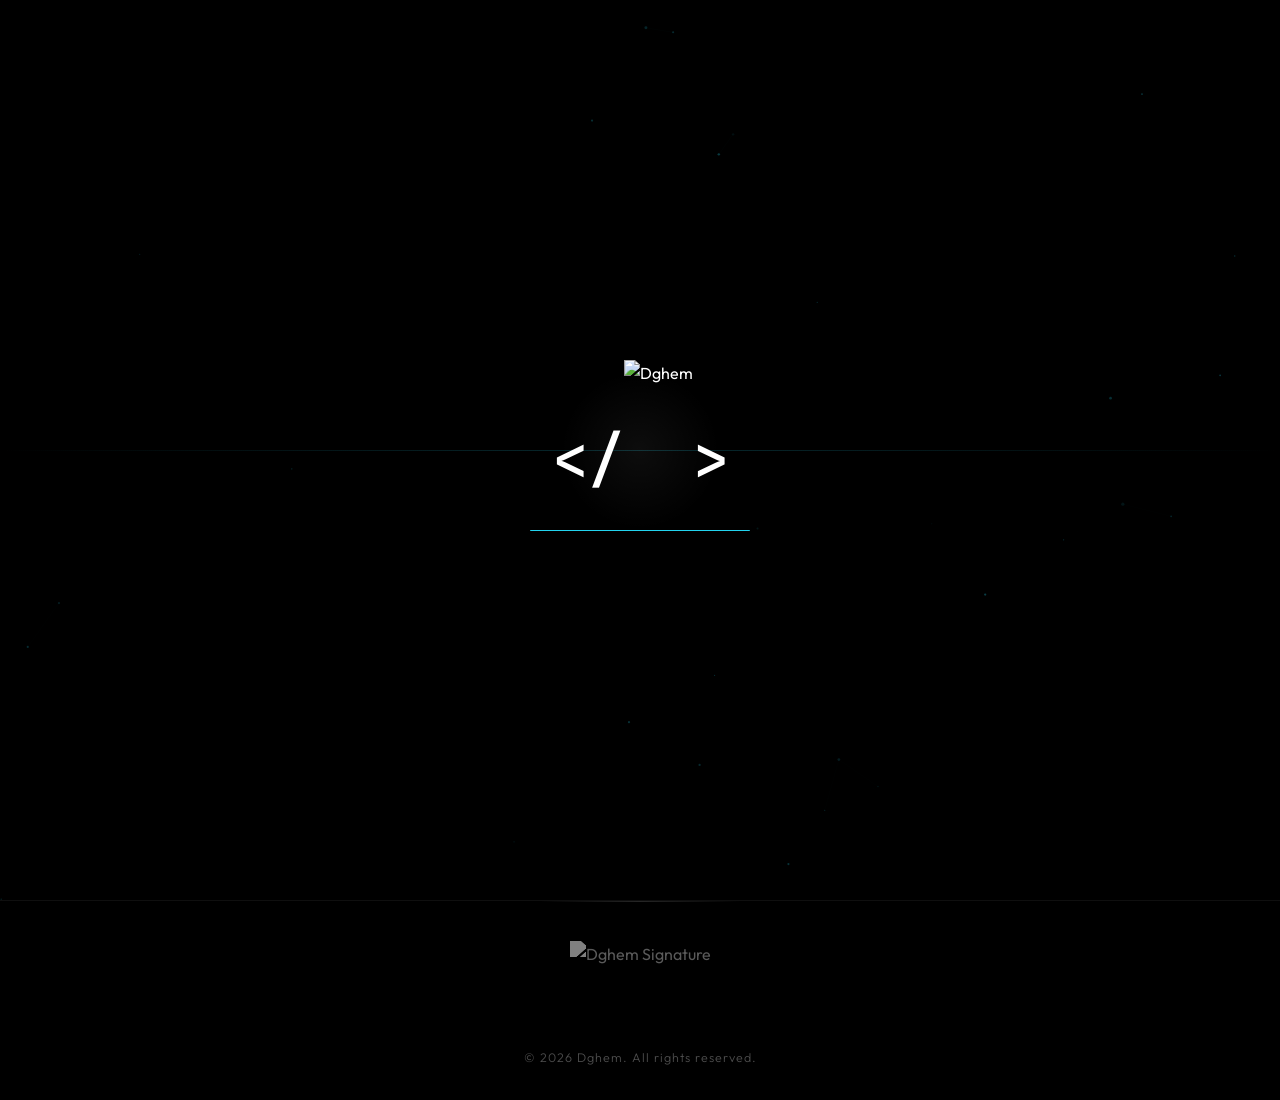
==== contact.html @ aecd2da0 "Update contact.html" ====
<!DOCTYPE html>
<html lang="en">
<head>
    <meta charset="UTF-8">
    <meta name="viewport" content="width=device-width, initial-scale=1.0">
    <title>Dghem | Contact</title>
    <meta name="description" content="Get in touch with Dghem — reach out on Discord for project inquiries.">

    <!-- Open Graph / Link Preview -->
    <meta property="og:type" content="website">
    <meta property="og:title" content="Dghem | Contact">
    <meta property="og:description" content="Get in touch with Dghem — reach out on Discord for project inquiries.">
    <meta property="og:image" content="https://i.ibb.co/XfPqSFY8/1.png">
    <meta property="og:url" content="https://dghem.site/contact">

    <!-- Twitter Card -->
    <meta name="twitter:card" content="summary">
    <meta name="twitter:title" content="Dghem | Contact">
    <meta name="twitter:description" content="Get in touch with Dghem — reach out on Discord for project inquiries.">
    <meta name="twitter:image" content="https://i.ibb.co/XfPqSFY8/1.png">

    <!-- Discord Blue Side Bar -->
    <meta name="theme-color" content="#3b82f6">

    <link rel="icon" href="https://i.ibb.co/pv9NJ9TB/59bac9e8-fed2-40f2-8262-33878be50a67.png" type="image/x-icon">
    <link rel="stylesheet" href="styles.css">
    <link rel="stylesheet" href="https://cdnjs.cloudflare.com/ajax/libs/font-awesome/6.5.1/css/all.min.css">
</head>
<body>

    <!-- Custom Cursor -->
    <div class="cursor-dot" id="cursorDot"></div>
    <div class="cursor-ring" id="cursorRing"></div>
    <canvas class="cursor-glow-canvas" id="cursorGlowCanvas"></canvas>

    <!-- Page Transition Overlay -->
    <div class="page-transition" id="pageTransition">
        <div class="page-transition-inner"></div>
    </div>

    <div class="loader" id="loader">
        <!-- Animated particle canvas -->
        <canvas class="loader-particles" id="loaderParticles"></canvas>

        <!-- Center content -->
        <div class="loader-center">
            <div class="loader-text-logo">
                <span class="bracket bracket-left">&lt;</span>
                <span class="bracket bracket-slash">/</span>
                <img src="https://i.ibb.co/XfPqSFY8/1.png" alt="Dghem" class="signature-gif-like">
                <span class="bracket bracket-right">&gt;</span>
            </div>
            <div class="loader-glow"></div>
            
            <!-- Cinematic Progress Bar -->
            <div class="loader-progress-container">
                <div class="loader-progress-bar" id="loaderProgressBar"></div>
            </div>
        </div>

        <!-- Scan line -->
        <div class="loader-scan"></div>
    </div>

    <div class="vignette"></div>

    <!-- ═══════════════════════════════════════
         HEADER
         ═══════════════════════════════════════ -->
    <header class="header" id="header">
        <a href="index.html" class="header-logo">
            <img src="https://i.ibb.co/XfPqSFY8/1.png" alt="Dghem">
        </a>

        <nav class="nav" id="nav">
            <a href="index.html" class="nav-link">Portfolio</a>
            <a href="index.html#projects" class="nav-link">Projects</a>
            <a href="contact.html" class="nav-link active">Contact</a>
        </nav>

        <div class="menu-toggle" id="menuToggle">
            <span></span>
            <span></span>
            <span></span>
        </div>
    </header>

    <!-- ═══════════════════════════════════════
         CONTACT
         ═══════════════════════════════════════ -->
    <section class="contact-section">
        <div class="contact-container">
            <div class="contact-card">
                <i class="fab fa-discord contact-icon"></i>
                <h1 class="contact-title">Contact Me on Discord</h1>
                <p class="contact-text">
                    You can reach me directly on Discord for any inquiries, project discussions, or collaborations.
                </p>
                <div class="username">viromic</div>
                <div>
                    <button onclick="copyUsername()" class="copy-btn" id="copyBtn">
                        <i class="fas fa-copy"></i> Copy Username
                    </button>
                </div>
                <div>
                    <a href="index.html" class="back-btn">
                        <i class="fas fa-arrow-left"></i> Back to Portfolio
                    </a>
                </div>
            </div>
        </div>
    </section>

    <!-- ═══════════════════════════════════════
         FOOTER
         ═══════════════════════════════════════ -->
    <footer class="footer" style="padding: 40px 48px 32px;">
        <div class="footer-bottom" style="border-top: none; padding-top: 0;">
            <img src="https://i.ibb.co/XfPqSFY8/1.png" alt="Dghem Signature" class="footer-signature">
            <p class="copyright">© 2026 Dghem. All rights reserved.</p>
        </div>
    </footer>

    <script src="script.js"></script>
</body>
</html>
---- styles.css ----
/* ============================================
   Dghem Portfolio — Tech-Noir Premium Design
   Pure Black + Minimal Cyan Accent
   ============================================ */

@import url('https://fonts.googleapis.com/css2?family=Outfit:wght@200;300;400;500;600;700;800;900&family=JetBrains+Mono:wght@400;500&family=Caveat:wght@400;500;600&display=swap');

/* === Design Tokens === */
:root {
    --black: #000000;
    --black-soft: #060608;
    --black-card: #0a0a0c;
    --black-elevated: #111114;
    --black-border: rgba(255, 255, 255, 0.06);

    --white: #ffffff;
    --white-90: rgba(255, 255, 255, 0.9);
    --white-70: rgba(255, 255, 255, 0.7);
    --white-50: rgba(255, 255, 255, 0.5);
    --white-30: rgba(255, 255, 255, 0.3);
    --white-15: rgba(255, 255, 255, 0.15);
    --white-08: rgba(255, 255, 255, 0.08);
    --white-04: rgba(255, 255, 255, 0.04);

    /* Minimal accent — used VERY sparingly */
    --accent: #22d3ee;
    --accent-dim: rgba(34, 211, 238, 0.15);
    --accent-glow: rgba(34, 211, 238, 0.3);

    /* MafiaMC Red */
    --red: #ef4444;
    --red-light: #f87171;
    --red-glow: rgba(239, 68, 68, 0.25);

    --font-main: 'Outfit', -apple-system, BlinkMacSystemFont, sans-serif;
    --font-mono: 'JetBrains Mono', monospace;
    --font-signature: 'Caveat', cursive;

    --ease-out: cubic-bezier(0.16, 1, 0.3, 1);
    --ease-spring: cubic-bezier(0.34, 1.56, 0.64, 1);
}

/* === THEME HACKED OVERRIDES === */
body.theme-hacked {
    --accent: #00ff41;
    --accent-dim: rgba(0, 255, 65, 0.15);
    --accent-glow: rgba(0, 255, 65, 0.3);
    /* Distort visuals slightly when globally hacked */
    background: #020502;
}

/* Ambient Glitch: Vertical Screen Slice */
.ambient-glitch-slice {
    animation: ambientSlice 0.5s steps(4, end) forwards;
}
@keyframes ambientSlice {
    0%, 100% { transform: translateX(0); clip-path: inset(0 0 0 0); filter: drop-shadow(0); }
    25% { transform: translateX(-30px); clip-path: inset(50% 0 0 0); filter: drop-shadow(20px 0 0 var(--accent)); }
    50% { transform: translateX(30px); clip-path: inset(0 0 50% 0); filter: drop-shadow(-20px 0 0 red); }
    75% { transform: translateX(-15px); clip-path: inset(20% 0 20% 0); }
}

/* Ambient Glitch: Sudden Screen Quake */
.ambient-glitch-quake {
    animation: ambientQuake 0.4s cubic-bezier(.36,.07,.19,.97) forwards;
}
@keyframes ambientQuake {
    0%, 100% { transform: translate(0, 0) rotate(0); }
    20%, 60% { transform: translate(-25px, 15px) rotate(-3deg); filter: contrast(1.5); }
    40%, 80% { transform: translate(25px, -15px) rotate(3deg); filter: contrast(1.2); }
}

/* Ambient Glitch: Freeze & Desaturate */
.ambient-glitch-freeze {
    animation: ambientFreeze 1.5s ease-in-out forwards;
}
@keyframes ambientFreeze {
    0%, 100% { filter: grayscale(0) contrast(1); pointer-events: auto; }
    10% { filter: grayscale(0.8) contrast(2) hue-rotate(90deg); pointer-events: none; }
    90% { filter: grayscale(0.8) contrast(2) hue-rotate(90deg); pointer-events: none; }
}

/* Hacked Text Signature Replacement */
.hero-signature.hacked-text {
    font-size: 3.5rem;
    font-family: var(--font-mono);
    font-weight: 800;
    color: var(--accent);
    text-transform: uppercase;
    text-shadow: 0 0 15px var(--accent-glow);
    letter-spacing: 5px;
    margin-bottom: 28px;
    height: 80px;
    display: flex;
    align-items: center;
    cursor: crosshair;
    filter: none;
    /* Chaotic text animation */
    animation: textJitter 0.1s infinite alternate;
}
@keyframes textJitter {
    0% { transform: skewX(-5deg); text-shadow: 2px 0 0 red, -2px 0 0 blue; }
    100% { transform: skewX(5deg); text-shadow: -2px 0 0 red, 2px 0 0 blue; }
}

/* === Reset === */
*,
*::before,
*::after {
    margin: 0;
    padding: 0;
    box-sizing: border-box;
}

html {
    -webkit-font-smoothing: antialiased;
    -moz-osx-font-smoothing: grayscale;
}

body {
    font-family: var(--font-main);
    background: var(--black);
    color: var(--white-70);
    line-height: 1.7;
    overflow-x: hidden;
    -webkit-user-select: none;
    -moz-user-select: none;
    user-select: none;
    cursor: none;
}

/* Restore native cursor on touch devices */
@media (hover: none), (pointer: coarse) {
    body {
        cursor: auto;
    }
}

img {
    -webkit-user-drag: none;
    user-select: none;
}

a {
    color: inherit;
    text-decoration: none;
}

/* === Scrollbar — Thin premium dark === */
::-webkit-scrollbar {
    width: 4px;
}

::-webkit-scrollbar-track {
    background: var(--black);
}

::-webkit-scrollbar-thumb {
    background: var(--white-15);
    border-radius: 2px;
}

::-webkit-scrollbar-thumb:hover {
    background: var(--white-30);
}

/* === Scroll Progress Bar === */
.scroll-progress-bar {
    position: fixed;
    top: 0;
    left: 0;
    width: 100%;
    height: 2px;
    background: linear-gradient(90deg, var(--accent), rgba(34, 211, 238, 0.6), var(--accent));
    transform-origin: left;
    transform: scaleX(0);
    z-index: 10000;
    transition: none;
    pointer-events: none;
}

/* ============================================
   LOADING SCREEN — Cinematic
   ============================================ */
.loader {
    position: fixed;
    inset: 0;
    z-index: 99999;
    background: var(--black);
    display: flex;
    align-items: center;
    justify-content: center;
    flex-direction: column;
    overflow: hidden;
    transition: opacity 1s cubic-bezier(0.4, 0, 0, 1),
        visibility 1s cubic-bezier(0.4, 0, 0, 1);
}

.loader.hidden {
    opacity: 0;
    visibility: hidden;
    pointer-events: none;
}

.loader.hidden .loader-center {
    transform: scale(1.5);
    opacity: 0;
    filter: blur(20px);
}

.loader.hidden .loader-progress-container {
    transform: translateX(-50%) translateY(20px);
    opacity: 0;
}

.loader.hidden .loader-scan {
    opacity: 0;
}

/* Particle canvas */
.loader-particles {
    position: absolute;
    inset: 0;
    width: 100%;
    height: 100%;
    z-index: 0;
}



/* Center logo + glow */
.loader-center {
    position: relative;
    z-index: 2;
    display: flex;
    flex-direction: column;
    align-items: center;
    justify-content: center;
    transition: transform 1s cubic-bezier(0.4, 0, 0, 1),
        opacity 0.6s ease,
        filter 0.8s ease;
}

.loader-text-logo {
    display: flex;
    align-items: center;
    justify-content: center;
    position: relative;
    z-index: 2;
    color: var(--white);
    white-space: nowrap;
}

.signature-gif-like {
    height: 180px; /* Larger image */
    filter: brightness(0) invert(1);
    animation: logoRevealMaster 1.2s var(--ease-out) 0.3s forwards;
    opacity: 0;
    display: block;
    margin: 0;
    z-index: 2;
    transform: translateY(-8px);
}

@keyframes logoRevealMaster {
    0% { opacity: 0; transform: scale(0.85) translateY(-10px); filter: blur(12px); }
    100% { opacity: 1; transform: scale(1) translateY(-10px); filter: blur(0); }
}

.loader-text-logo .bracket {
    font-size: 3.8rem;
    font-weight: 500;
    font-family: var(--font-mono);
    color: var(--white);
    display: flex;
    align-items: center;
    white-space: nowrap;
    overflow: hidden;
    max-width: 0;
    opacity: 0;
}

.loader-text-logo .bracket-left {
    justify-content: flex-end;
    animation: smoothBracketChar 0.8s var(--ease-spring) 0.8s forwards;
}

.loader-text-logo .bracket-slash {
    justify-content: flex-end;
    animation: smoothBracketChar 0.8s var(--ease-spring) 1.8s forwards;
}

.loader-text-logo .bracket-right {
    justify-content: flex-start;
    animation: smoothBracketChar 0.8s var(--ease-spring) 1.3s forwards;
}

@keyframes smoothBracketChar {
    0% { max-width: 0; opacity: 0; transform: scale(0.9); }
    100% { max-width: 1em; opacity: 1; transform: scale(1); }
}

.loader-glow {
    position: absolute;
    width: 160px;
    height: 160px;
    border-radius: 50%;
    background: radial-gradient(circle, rgba(255, 255, 255, 0.05) 0%, transparent 70%);
    animation: glowPulse 2.5s ease-in-out infinite;
    z-index: 1;
}

@keyframes glowPulse {
    0%, 100% {
        transform: scale(1);
        opacity: 0.6;
    }
    50% {
        transform: scale(1.3);
        opacity: 1;
    }
}

/* Cinematic Progress Bar */
.loader-progress-container {
    position: relative;
    margin-top: -20px; /* Tightly tucked under the signature */
    width: 220px;      /* Slightly wider than the signature bounds */
    height: 1px;       /* Extremely sleek */
    background: var(--white-10);
    border-radius: 2px;
    overflow: hidden;
    z-index: 2;
    opacity: 0;
    animation: loaderBottomIn 0.6s var(--ease-out) 1.2s forwards; /* Fades in after logo */
}

.loader-progress-bar {
    width: 0%;
    height: 100%;
    background: var(--accent);
    box-shadow: 0 0 10px var(--accent), 0 0 5px var(--accent);
    border-radius: 2px;
    transition: width 0.5s cubic-bezier(0.4, 0, 0.2, 1); 
}

@keyframes loaderBottomIn {
    from {
        opacity: 0;
        transform: translateY(15px);
    }
    to {
        opacity: 1;
        transform: translateY(0);
    }
}

/* Horizontal scan line */
.loader-scan {
    position: absolute;
    left: 0;
    width: 100%;
    height: 1px;
    background: linear-gradient(90deg,
        transparent 0%,
        rgba(34, 211, 238, 0.08) 20%,
        rgba(34, 211, 238, 0.2) 50%,
        rgba(34, 211, 238, 0.08) 80%,
        transparent 100%);
    animation: scanMove 2.5s ease-in-out infinite;
    z-index: 1;
    transition: opacity 0.5s ease;
}

@keyframes scanMove {
    0% { top: 20%; opacity: 0; }
    10% { opacity: 1; }
    90% { opacity: 1; }
    100% { top: 80%; opacity: 0; }
}

/* === Video Background === */
.hero-video-bg {
    position: absolute;
    inset: -40px;
    z-index: 0;
    overflow: hidden;
    filter: blur(1px) saturate(0.75) brightness(0.4);
    transform: scale(1.15);
    will-change: transform;
}

.hero-video-bg iframe {
    position: absolute;
    top: 50%;
    left: 50%;
    width: 130%;
    height: 130%;
    min-width: 130vw;
    min-height: 130vh;
    transform: translate(-50%, -50%);
    object-fit: cover;
    border: none;
}

.hero-video-overlay {
    position: absolute;
    inset: 0;
    z-index: 1;
    background:
        linear-gradient(180deg, rgba(0, 0, 0, 0.75) 0%, rgba(0, 0, 0, 0.35) 35%, rgba(0, 0, 0, 0.5) 65%, rgba(0, 0, 0, 0.85) 100%),
        radial-gradient(ellipse at 60% 40%, transparent 25%, rgba(0, 0, 0, 0.5) 100%);
}

/* === 3D Canvas Background === */
#hero-canvas {
    position: absolute;
    top: 0;
    left: 0;
    width: 100%;
    height: 100%;
    z-index: 2;
    pointer-events: none;
}

/* === Vignette Glow — very subtle blue edge glow === */
.vignette {
    position: fixed;
    inset: 0;
    pointer-events: none;
    z-index: 1;
    background:
        radial-gradient(ellipse at 0% 50%, rgba(34, 211, 238, 0.03) 0%, transparent 50%),
        radial-gradient(ellipse at 100% 50%, rgba(34, 211, 238, 0.02) 0%, transparent 50%),
        radial-gradient(ellipse at 50% 0%, rgba(34, 211, 238, 0.02) 0%, transparent 40%);
}

/* ============================================
   HEADER
   ============================================ */
.header {
    position: fixed;
    top: 0;
    left: 0;
    width: 100%;
    z-index: 1000;
    padding: 0 48px;
    height: 80px;
    display: flex;
    align-items: center;
    justify-content: space-between;
    background: rgba(0, 0, 0, 0.6);
    backdrop-filter: blur(24px);
    -webkit-backdrop-filter: blur(24px);
    border-bottom: 1px solid var(--black-border);
    transition: background 0.4s ease;
}

.header.scrolled {
    background: rgba(0, 0, 0, 0.92);
}

.header-logo {
    display: flex;
    align-items: center;
    gap: 14px;
}

.header-logo img {
    height: 72px;
    filter: brightness(0) invert(1);
    transition: all 0.3s ease;
}

.header-logo:hover img {
    opacity: 0.8;
    transform: scale(1.05);
}

.logo-text {
    font-size: 1.5rem;
    font-weight: 800;
    color: var(--white);
    letter-spacing: -1px;
}

.nav {
    display: flex;
    align-items: center;
    gap: 40px;
}

.nav-link {
    font-size: 0.85rem;
    font-weight: 500;
    color: var(--white-50);
    letter-spacing: 2px;
    text-transform: uppercase;
    transition: color 0.3s ease;
    position: relative;
}

.nav-link::after {
    content: '';
    position: absolute;
    bottom: -4px;
    left: 0;
    width: 0;
    height: 1px;
    background: var(--white);
    transition: width 0.3s var(--ease-out);
}

.nav-link:hover {
    color: var(--white);
}

.nav-link:hover::after {
    width: 100%;
}

.nav-link.active {
    color: var(--white-90);
}

/* Mobile toggle */
.menu-toggle {
    display: none;
    flex-direction: column;
    gap: 6px;
    cursor: pointer;
    padding: 8px;
    z-index: 1001;
}

.menu-toggle span {
    width: 28px;
    height: 1.5px;
    background: var(--white);
    transition: all 0.3s ease;
}

.menu-toggle.active span:nth-child(1) {
    transform: rotate(45deg) translate(5px, 5px);
}

.menu-toggle.active span:nth-child(2) {
    opacity: 0;
}

.menu-toggle.active span:nth-child(3) {
    transform: rotate(-45deg) translate(5px, -5px);
}

/* ============================================
   HERO
   ============================================ */
.hero {
    min-height: 100vh;
    display: flex;
    align-items: flex-end;
    position: relative;
    overflow: hidden;
    padding: 0 48px 100px;
    background: var(--black);
    isolation: isolate;
}

.hero-content {
    position: relative;
    z-index: 5;
    max-width: 800px;
    will-change: transform, opacity;
}

/* Hero signature — large, prominent */
.hero-signature {
    height: 80px;
    filter: brightness(0) invert(1);
    opacity: 0.6;
    margin-bottom: 28px;
    display: block;
    transition: opacity 0.3s ease, filter 0.3s ease, transform 0.3s ease;
    cursor: pointer;
}

.hero-signature:hover {
    opacity: 1;
    transform: scale(1.03);
    filter: brightness(0) invert(1) drop-shadow(0 0 12px rgba(255, 255, 255, 0.4));
}

/* Progressive Hack Hover States */
.hero-signature.hack-level-1:hover {
    transform: scale(1.05) rotate(1deg);
    filter: brightness(0) invert(1) drop-shadow(0 0 15px rgba(34, 211, 238, 0.8)) hue-rotate(15deg);
}
.hero-signature.hack-level-2:hover {
    transform: scale(1.08) rotate(-2deg);
    filter: drop-shadow(0 0 15px red) contrast(1.5);
    animation: hackStage1 0.1s infinite !important;
}
.hero-signature.hack-level-3:hover {
    transform: scale(1.1) skew(5deg);
    filter: invert(1) drop-shadow(5px 0 0 red) drop-shadow(-5px 0 0 #0055ff) hue-rotate(180deg);
    animation: hackStage2 0.2s steps(2) infinite !important;
}
.hero-signature.hack-level-4:hover {
    transform: scale(1.15) skew(-10deg) translate(5px, 5px);
    filter: sepia(1) hue-rotate(-50deg) blur(1px) contrast(3) drop-shadow(0 0 20px #00ff41);
    animation: hackStage3 0.1s steps(2) infinite !important;
}
.hero-signature.hack-level-5 {
    filter: drop-shadow(0 0 15px #00ff41);
}
.hero-signature.hack-level-5:hover {
    transform: scale(1.2) skew(-12deg) translate(8px, 5px);
    filter: sepia(1) hue-rotate(-50deg) blur(2px) contrast(3) drop-shadow(0 0 30px #00ff41);
    animation: hackStage3 0.1s steps(2) infinite !important;
}

/* White Flash Event */
body.theme-flash-white {
    background-color: #fff !important;
    filter: invert(1) hue-rotate(180deg);
}
body.theme-flash-white * {
    color: #222 !important;
}
@keyframes lightQuake {
    0%, 100% { transform: translate(0, 0) rotate(0); }
    25% { transform: translate(-2px, -1px) rotate(-0.5deg); }
    50% { transform: translate(2px, 1px) rotate(0.5deg); }
    75% { transform: translate(-1px, 2px) rotate(-0.2deg); }
}

body.ambient-glitch-quake {
    animation: hackStage6 0.2s 3 cubic-bezier(.36,.07,.19,.97) both !important;
    filter: invert(0.2) hue-rotate(-45deg);
}



@keyframes niceClickPulse {
    0% { transform: scale(1.03); filter: brightness(0) invert(1) drop-shadow(0 0 12px rgba(255,255,255,0.4)); }
    50% { transform: scale(1.12); filter: brightness(0) invert(1) drop-shadow(0 0 25px rgba(34, 211, 238, 0.8)); }
    100% { transform: scale(1); filter: brightness(0) invert(1); }
}

/* ============================================
   PROGRESSIVE HACKER EVENTS (Stages 1-8)
   ============================================ */

/* STAGE 1: Tiny Signature Jitter */
.glitch-stage-1 { animation: hackStage1 0.2s steps(2, end) both; }
@keyframes hackStage1 {
    0%, 100% { transform: translate(0, 0); }
    50% { transform: translate(-2px, 1px); }
}

/* STAGE 2: Signature Blue Flash & Shake */
.glitch-stage-2 { animation: hackStage2 0.3s steps(3, end) both; }
@keyframes hackStage2 {
    0%, 100% { transform: scale(1); filter: drop-shadow(0); }
    30% { transform: scale(1.1) translate(-2px, 3px); filter: drop-shadow(4px 0 0 var(--accent)); }
    60% { transform: scale(1.05) translate(3px, -2px); filter: drop-shadow(-4px 0 0 #0055ff); }
}

/* STAGE 3: Signature Diagonal Slash */
.glitch-stage-3 { animation: hackStage3 0.3s ease-out both; }
@keyframes hackStage3 {
    0%, 100% { clip-path: inset(0 0 0 0); filter: brightness(1); }
    50% { clip-path: polygon(0 0, 100% 0, 100% 40%, 0 60%); filter: drop-shadow(0 5px 15px var(--accent)) brightness(1.5); transform: skew(-10deg) translate(-5px); }
}



/* STAGE 6: Heavy Body Earthquake */
body.glitch-stage-6 { animation: hackStage6 0.6s cubic-bezier(.36,.07,.19,.97) both; overflow: hidden; }
@keyframes hackStage6 {
    0%, 100% { transform: translate(0, 0) rotate(0); }
    10%, 50%, 90% { transform: translate(-15px, 10px) rotate(-1deg); filter: contrast(1.2); }
    30%, 70% { transform: translate(15px, -10px) rotate(1deg); filter: contrast(1.5); }
}



/* STAGE 8: Critical Corruption */
body.glitch-stage-8 { animation: hackStage8 0.5s ease-in-out both; overflow: hidden; }
@keyframes hackStage8 {
    0%, 100% { filter: blur(0) contrast(1); }
    50% { filter: blur(5px) contrast(3) drop-shadow(0 20px 20px var(--accent)) hue-rotate(-90deg); transform: scale(1.02); }
}

.hero-title {
    font-size: clamp(3rem, 7vw, 5.5rem);
    font-weight: 200;
    line-height: 1.08;
    letter-spacing: -3px;
    color: var(--white-50);
    margin-bottom: 32px;
}

.hero-title strong {
    font-weight: 800;
    color: var(--white);
}

.hero-subtitle {
    font-size: 1.05rem;
    font-weight: 300;
    color: var(--white-30);
    max-width: 520px;
    line-height: 1.8;
    margin-bottom: 48px;
}

.hero-actions {
    display: flex;
    align-items: center;
    gap: 32px;
}

/* Primary CTA — Cyan pill */
.btn-primary {
    display: inline-flex;
    align-items: center;
    gap: 12px;
    padding: 16px 32px;
    background: var(--accent);
    color: var(--black);
    border: none;
    border-radius: 50px;
    font-family: var(--font-main);
    font-size: 0.85rem;
    font-weight: 700;
    letter-spacing: 1.5px;
    text-transform: uppercase;
    cursor: pointer;
    transition: all 0.3s var(--ease-out);
    position: relative;
    overflow: hidden;
}

.btn-primary .arrow {
    display: inline-flex;
    align-items: center;
    justify-content: center;
    width: 32px;
    height: 32px;
    background: rgba(0, 0, 0, 0.2);
    border-radius: 50%;
    transition: transform 0.3s var(--ease-out);
}

.btn-primary:hover {
    transform: scale(1.03);
    box-shadow: 0 0 40px var(--accent-glow);
}

.btn-primary:hover .arrow {
    transform: translateX(3px);
}

/* Ghost link */
.btn-ghost {
    display: inline-flex;
    align-items: center;
    gap: 10px;
    font-size: 0.85rem;
    font-weight: 500;
    color: var(--white-50);
    letter-spacing: 1.5px;
    text-transform: uppercase;
    transition: color 0.3s ease;
    cursor: pointer;
}

.btn-ghost .arrow-circle {
    display: inline-flex;
    align-items: center;
    justify-content: center;
    width: 36px;
    height: 36px;
    border: 1px solid var(--white-15);
    border-radius: 50%;
    transition: all 0.3s var(--ease-out);
}

.btn-ghost:hover {
    color: var(--white);
}

.btn-ghost:hover .arrow-circle {
    border-color: var(--white-30);
    transform: translateX(4px);
}

/* Scroll indicator */
.scroll-hint {
    position: absolute;
    bottom: 32px;
    right: 48px;
    display: flex;
    align-items: center;
    gap: 12px;
    z-index: 2;
    will-change: transform, opacity;
}

.scroll-hint span {
    font-size: 0.7rem;
    font-weight: 500;
    color: var(--white-30);
    letter-spacing: 3px;
    text-transform: uppercase;
}

.scroll-line-v {
    width: 1px;
    height: 48px;
    background: linear-gradient(to bottom, var(--white-30), transparent);
    animation: scrollPulse 2s ease-in-out infinite;
}

@keyframes scrollPulse {

    0%,
    100% {
        opacity: 0.3;
    }

    50% {
        opacity: 1;
    }
}

/* ============================================
   PROJECTS
   ============================================ */
.projects {
    padding: 140px 48px;
    position: relative;
    background: var(--black);
}

.section-header {
    margin-bottom: 80px;
}

.section-label {
    font-size: 0.75rem;
    font-weight: 600;
    color: var(--white-30);
    letter-spacing: 4px;
    text-transform: uppercase;
    margin-bottom: 20px;
    opacity: 0;
    transform: translateY(30px);
    transition: all 0.8s var(--ease-out);
}

.section-label.visible {
    opacity: 1;
    transform: translateY(0);
}

.section-title {
    font-size: clamp(2rem, 4vw, 3.2rem);
    font-weight: 200;
    color: var(--white-50);
    letter-spacing: -1.5px;
    line-height: 1.15;
    opacity: 0;
    transform: translateY(30px);
    transition: all 0.8s var(--ease-out) 0.1s;
}

.section-title strong {
    font-weight: 800;
    color: var(--white);
}

.section-title.visible {
    opacity: 1;
    transform: translateY(0);
}

.section-subtitle {
    font-size: 0.95rem;
    font-weight: 300;
    color: var(--white-30);
    margin-top: 16px;
    letter-spacing: 0.3px;
    opacity: 0;
    transform: translateY(24px);
    transition: all 0.8s var(--ease-out) 0.2s;
}

.section-subtitle.visible {
    opacity: 1;
    transform: translateY(0);
}

.projects-grid {
    display: grid;
    grid-template-columns: repeat(2, 1fr);
    gap: 32px;
    max-width: 1400px;
    width: 100%;
}

.project-card {
    display: block;
    background: var(--black-card);
    border: 1px solid var(--black-border);
    border-radius: 16px;
    overflow: hidden;
    width: 100%;
    transition: all 0.5s var(--ease-out);
    opacity: 0;
    transform: translateY(50px);
}

.project-card.visible {
    opacity: 1;
    transform: translateY(0);
}

.project-card:hover {
    border-color: rgba(255, 255, 255, 0.1);
    transform: translateY(-6px);
    box-shadow: 0 32px 80px rgba(0, 0, 0, 0.5);
}

/* MafiaMC card red glow */
.project-card.mafia-card:hover {
    border-color: rgba(239, 68, 68, 0.2);
    box-shadow: 0 32px 80px rgba(0, 0, 0, 0.5), 0 0 60px var(--red-glow);
}

/* Fadi Fitness blue glow */
.project-card.fadi-card:hover {
    border-color: rgba(37, 99, 235, 0.4);
    box-shadow: 0 32px 80px rgba(0, 0, 0, 0.5), 0 0 60px rgba(37, 99, 235, 0.3);
}

.project-image {
    width: 100%;
    height: 320px;
    background-size: cover;
    background-position: center top;
    position: relative;
}

.project-image::after {
    content: '';
    position: absolute;
    inset: 0;
    background: linear-gradient(to bottom, transparent 40%, var(--black-card) 100%);
}

.project-badge {
    position: absolute;
    top: 20px;
    right: 20px;
    z-index: 2;
    display: flex;
    align-items: center;
    gap: 6px;
    padding: 6px 14px;
    background: rgba(0, 0, 0, 0.6);
    backdrop-filter: blur(10px);
    border: 1px solid var(--white-08);
    border-radius: 50px;
    font-size: 0.7rem;
    font-weight: 600;
    color: var(--white-50);
    letter-spacing: 1.5px;
    text-transform: uppercase;
}

.project-badge .dot {
    width: 6px;
    height: 6px;
    border-radius: 50%;
    background: #22c55e;
    box-shadow: 0 0 8px rgba(34, 197, 94, 0.5);
}

.project-body {
    padding: 32px 36px 36px;
}

.project-meta {
    display: flex;
    align-items: center;
    gap: 16px;
    margin-bottom: 20px;
}

.project-logo {
    width: 48px;
    height: 48px;
    border-radius: 12px;
    object-fit: contain;
    filter: drop-shadow(0 2px 8px rgba(0, 0, 0, 0.4));
}

.project-info h3 {
    font-size: 1.5rem;
    font-weight: 700;
    color: var(--white);
    letter-spacing: -0.5px;
}

/* MafiaMC title in RED */
.mafia-card .project-info h3 {
    color: var(--red-light);
}

.mafia-card:hover .project-info h3 {
    text-shadow: 0 0 30px var(--red-glow);
}

/* Fadi Fitness title in BLUE */
.fadi-card .project-info h3 {
    color: #3b82f6;
}

.fadi-card:hover .project-info h3 {
    text-shadow: 0 0 30px rgba(37, 99, 235, 0.5);
}

.project-info .type {
    font-size: 0.78rem;
    color: var(--white-30);
    font-weight: 400;
    letter-spacing: 0.5px;
}

.project-desc {
    color: var(--white-30);
    font-size: 0.95rem;
    font-weight: 300;
    line-height: 1.8;
    margin-bottom: 24px;
}

.project-tags {
    display: flex;
    flex-wrap: wrap;
    gap: 8px;
    margin-bottom: 28px;
}

.tag {
    padding: 5px 14px;
    background: var(--white-04);
    border: 1px solid var(--white-08);
    border-radius: 6px;
    font-size: 0.75rem;
    font-weight: 500;
    color: var(--white-50);
    font-family: var(--font-mono);
    letter-spacing: 0.5px;
}

.mafia-card .tag {
    border-color: rgba(239, 68, 68, 0.12);
    color: var(--red-light);
    background: rgba(239, 68, 68, 0.05);
}

.fadi-card .tag {
    border-color: rgba(37, 99, 235, 0.3);
    color: #60a5fa;
    background: rgba(37, 99, 235, 0.1);
}

.project-link {
    display: inline-flex;
    align-items: center;
    gap: 8px;
    font-size: 0.85rem;
    font-weight: 600;
    color: var(--white-50);
    letter-spacing: 0.5px;
    transition: all 0.3s ease;
}

.project-link i {
    transition: transform 0.3s var(--ease-out);
    font-size: 0.75rem;
}

.project-card:hover .project-link {
    color: var(--white);
}

.project-card:hover .project-link i {
    transform: translateX(4px);
}

.mafia-card .project-link {
    color: var(--red-light);
}

.mafia-card:hover .project-link {
    color: var(--red);
}

.fadi-card .project-link {
    color: #60a5fa;
}

.fadi-card:hover .project-link {
    color: #3b82f6;
}

/* ============================================
   FOOTER / CONTACT CTA
   ============================================ */
.footer {
    padding: 120px 48px 48px;
    background: var(--black);
    border-top: 1px solid var(--black-border);
    position: relative;
}

.footer::before {
    content: '';
    position: absolute;
    top: 0;
    left: 50%;
    transform: translateX(-50%);
    width: 200px;
    height: 1px;
    background: linear-gradient(90deg, transparent, var(--white-15), transparent);
}

.footer-cta {
    text-align: center;
    max-width: 600px;
    margin: 0 auto 80px;
}

.footer-cta-title {
    font-size: clamp(1.8rem, 3.5vw, 2.8rem);
    font-weight: 200;
    color: var(--white-50);
    letter-spacing: -1px;
    margin-bottom: 20px;
    opacity: 0;
    transform: translateY(30px);
    transition: all 0.8s var(--ease-out);
}

.footer-cta-title strong {
    font-weight: 800;
    color: var(--white);
}

.footer-cta-title.visible {
    opacity: 1;
    transform: translateY(0);
}

.footer-cta-text {
    color: var(--white-30);
    font-size: 1rem;
    font-weight: 300;
    line-height: 1.8;
    margin-bottom: 40px;
    opacity: 0;
    transform: translateY(24px);
    transition: all 0.8s var(--ease-out) 0.1s;
}

.footer-cta-text.visible {
    opacity: 1;
    transform: translateY(0);
}

/* Discord button */
.discord-btn {
    display: inline-flex;
    align-items: center;
    gap: 12px;
    padding: 16px 36px;
    background: #5865F2;
    color: var(--white);
    border: none;
    border-radius: 50px;
    font-family: var(--font-main);
    font-size: 0.85rem;
    font-weight: 600;
    letter-spacing: 1px;
    text-transform: uppercase;
    cursor: pointer;
    transition: all 0.3s var(--ease-out);
    box-shadow: 0 8px 32px rgba(88, 101, 242, 0.2);
    opacity: 0;
    transform: translateY(24px);
    transition: all 0.8s var(--ease-out) 0.2s, transform 0.3s var(--ease-out), box-shadow 0.3s ease;
}

.discord-btn.visible {
    opacity: 1;
    transform: translateY(0);
}

.discord-btn:hover {
    transform: translateY(-3px) !important;
    box-shadow: 0 16px 48px rgba(88, 101, 242, 0.35);
}

.discord-btn i {
    font-size: 1.1rem;
}

/* Footer bottom */
.footer-bottom {
    display: flex;
    flex-direction: column;
    align-items: center;
    gap: 16px;
    padding-top: 40px;
    border-top: 1px solid var(--black-border);
}

.footer-signature {
    height: 90px;
    filter: brightness(0) invert(1);
    opacity: 0.5;
    transition: all 0.4s ease;
}

.footer-signature:hover {
    opacity: 0.9;
    transform: translateY(-4px) scale(1.05);
}

.copyright {
    font-size: 0.78rem;
    color: var(--white-30);
    letter-spacing: 1px;
    font-weight: 300;
}

.footer-tagline {
    font-size: 0.72rem;
    color: var(--white-15);
    letter-spacing: 2px;
    text-transform: uppercase;
    font-weight: 400;
}

/* ============================================
   SIGNATURE DIVIDER
   ============================================ */
.signature-divider {
    display: flex;
    align-items: center;
    justify-content: center;
    gap: 32px;
    padding: 80px 48px;
    background: var(--black);
}

.sig-line {
    flex: 1;
    max-width: 200px;
    height: 1px;
    background: linear-gradient(90deg, transparent, var(--white-08), transparent);
}

.sig-divider-img {
    height: 64px;
    filter: brightness(0) invert(1);
    opacity: 0.25;
    transition: all 0.4s ease;
}

.sig-divider-img:hover {
    opacity: 0.6;
    transform: scale(1.08);
}

/* ============================================
   CONTACT PAGE
   ============================================ */
.contact-section {
    min-height: 100vh;
    display: flex;
    align-items: center;
    justify-content: center;
    padding: 120px 48px 80px;
    position: relative;
}

.contact-container {
    max-width: 520px;
    width: 100%;
}

.contact-card {
    background: var(--black-card);
    border: 1px solid var(--black-border);
    border-radius: 20px;
    padding: 56px 44px;
    text-align: center;
    position: relative;
    overflow: hidden;
    transition: all 0.4s var(--ease-out);
}

.contact-card:hover {
    border-color: rgba(88, 101, 242, 0.15);
    box-shadow: 0 32px 80px rgba(0, 0, 0, 0.4), 0 0 60px rgba(88, 101, 242, 0.08);
    transform: translateY(-4px);
}

.contact-icon {
    font-size: 4rem;
    color: #5865F2;
    margin-bottom: 28px;
    opacity: 0.9;
}

.contact-title {
    font-size: 1.6rem;
    font-weight: 700;
    color: var(--white);
    letter-spacing: -0.5px;
    margin-bottom: 16px;
}

.contact-text {
    color: var(--white-30);
    font-size: 0.95rem;
    font-weight: 300;
    line-height: 1.7;
    margin-bottom: 28px;
}

.username {
    font-family: var(--font-mono);
    font-size: 1.5rem;
    font-weight: 600;
    color: var(--white);
    background: var(--white-04);
    border: 1px solid var(--white-08);
    padding: 12px 28px;
    border-radius: 12px;
    display: inline-block;
    margin-bottom: 28px;
    position: relative;
    -webkit-user-select: text;
    -moz-user-select: text;
    user-select: text;
}

.copy-btn {
    display: inline-flex;
    align-items: center;
    gap: 10px;
    padding: 14px 28px;
    background: var(--white-04);
    border: 1px solid var(--white-08);
    color: var(--white-70);
    border-radius: 50px;
    font-family: var(--font-main);
    font-size: 0.85rem;
    font-weight: 500;
    cursor: pointer;
    transition: all 0.3s ease;
    letter-spacing: 0.5px;
    margin-bottom: 28px;
}

.copy-btn:hover {
    background: var(--white-08);
    color: var(--white);
    transform: translateY(-2px);
}

.back-btn {
    display: inline-flex;
    align-items: center;
    gap: 8px;
    padding: 12px 24px;
    background: transparent;
    color: var(--white-50);
    border: 1px solid var(--white-08);
    border-radius: 50px;
    font-family: var(--font-main);
    font-size: 0.85rem;
    font-weight: 500;
    transition: all 0.3s ease;
}

.back-btn:hover {
    color: var(--white);
    border-color: var(--white-15);
    transform: translateY(-2px);
}

/* ============================================
   NOTIFICATION
   ============================================ */
.notification {
    position: fixed;
    bottom: 32px;
    left: 50%;
    transform: translateX(-50%) translateY(80px);
    background: var(--black-elevated);
    backdrop-filter: blur(20px);
    color: var(--white);
    padding: 14px 28px;
    border-radius: 50px;
    font-weight: 500;
    font-size: 0.85rem;
    box-shadow: 0 16px 48px rgba(0, 0, 0, 0.5);
    border: 1px solid var(--black-border);
    opacity: 0;
    transition: all 0.4s var(--ease-out);
    z-index: 9999;
    display: flex;
    align-items: center;
    gap: 10px;
}

.notification.show {
    opacity: 1;
    transform: translateX(-50%) translateY(0);
}

.notification.red {
    border-color: rgba(239, 68, 68, 0.15);
}

/* ============================================
   REVEAL ANIMATIONS — Enhanced
   ============================================ */
.reveal {
    opacity: 0;
    transform: translateY(40px);
    transition: all 0.9s var(--ease-out);
}

.reveal.visible {
    opacity: 1;
    transform: translateY(0);
}

/* Hero animations */
.hero-content>* {
    opacity: 0;
    transform: translateY(40px);
}

.hero-loaded .hero-content>*:nth-child(1) {
    animation: fadeUp 1s var(--ease-out) 0.3s forwards;
}

.hero-loaded .hero-content>*:nth-child(2) {
    animation: fadeUp 1s var(--ease-out) 0.55s forwards;
}

.hero-loaded .hero-content>*:nth-child(3) {
    animation: fadeUp 1s var(--ease-out) 0.8s forwards;
}

.hero-loaded .scroll-hint {
    animation: fadeUp 0.8s var(--ease-out) 1.2s forwards;
    opacity: 0;
    transform: translateY(20px);
}

@keyframes fadeUp {
    from {
        opacity: 0;
        transform: translateY(40px);
    }

    to {
        opacity: 1;
        transform: translateY(0);
    }
}

/* ============================================
   CUSTOM CURSOR
   ============================================ */
.cursor-dot {
    position: fixed;
    top: 0;
    left: 0;
    width: 6px;
    height: 6px;
    background: var(--white);
    border-radius: 50%;
    pointer-events: none;
    z-index: 99998;
    transform: translate(-50%, -50%);
    transition: width 0.3s var(--ease-out),
        height 0.3s var(--ease-out),
        background 0.3s ease,
        opacity 0.3s ease;
    mix-blend-mode: difference;
    opacity: 0;
}

.cursor-dot.visible {
    opacity: 1;
}

.cursor-dot.hovering {
    width: 12px;
    height: 12px;
    background: var(--accent);
}

.cursor-dot.clicking {
    width: 4px;
    height: 4px;
}

.cursor-ring {
    position: fixed;
    top: 0;
    left: 0;
    width: 40px;
    height: 40px;
    border: 1.5px solid var(--white-30);
    border-radius: 50%;
    pointer-events: none;
    z-index: 99997;
    transform: translate(-50%, -50%);
    transition: width 0.4s var(--ease-out),
        height 0.4s var(--ease-out),
        border-color 0.3s ease,
        opacity 0.4s ease,
        background 0.3s ease;
    opacity: 0;
}

.cursor-ring.visible {
    opacity: 1;
}

.cursor-ring.hovering {
    width: 60px;
    height: 60px;
    border-color: var(--accent-glow);
    background: rgba(34, 211, 238, 0.05);
}

.cursor-ring.clicking {
    width: 32px;
    height: 32px;
    border-color: var(--accent);
}

/* Glow Trail Canvas */
.cursor-glow-canvas {
    position: fixed;
    top: 0;
    left: 0;
    width: 100%;
    height: 100%;
    pointer-events: none;
    z-index: 99996;
    opacity: 0.6;
}

/* Hide custom cursor on touch/mobile */
@media (hover: none), (pointer: coarse) {

    .cursor-dot,
    .cursor-ring,
    .cursor-glow-canvas {
        display: none !important;
    }
}

/* ============================================
   PAGE TRANSITION
   ============================================ */
.page-transition {
    position: fixed;
    inset: 0;
    z-index: 100000;
    pointer-events: none;
    overflow: hidden;
}

.page-transition-inner {
    position: absolute;
    top: 0;
    left: 0;
    width: 100%;
    height: 100%;
    background: var(--black);
    transform: translateY(100%);
    will-change: transform;
}

/* Transition states */
.page-transition.entering .page-transition-inner {
    animation: pageSlideIn 0.6s cubic-bezier(0.65, 0, 0.35, 1) forwards;
    pointer-events: all;
}

.page-transition.leaving .page-transition-inner {
    animation: pageSlideOut 0.5s cubic-bezier(0.65, 0, 0.35, 1) forwards;
    pointer-events: all;
}

@keyframes pageSlideIn {
    0% {
        transform: translateY(100%);
    }

    100% {
        transform: translateY(0%);
    }
}

@keyframes pageSlideOut {
    0% {
        transform: translateY(0%);
    }

    100% {
        transform: translateY(-100%);
    }
}

/* ============================================
   RESPONSIVE
   ============================================ */
@media (max-width: 768px) {
    .header {
        padding: 0 24px;
        height: 64px;
    }

    .header-logo img {
        height: 56px;
    }

    .logo-text {
        font-size: 1.2rem;
    }

    .nav {
        position: fixed;
        top: 0;
        right: -100%;
        width: 100%;
        height: 100vh;
        background: rgba(0, 0, 0, 0.97);
        flex-direction: column;
        justify-content: center;
        align-items: center;
        gap: 32px;
        transition: right 0.4s var(--ease-out);
        z-index: 999;
    }

    .nav.open {
        right: 0;
    }

    .nav-link {
        font-size: 1.1rem;
        letter-spacing: 3px;
    }

    .menu-toggle {
        display: flex;
    }

    .hero {
        padding: 0 24px 80px;
        align-items: flex-end;
    }

    .hero-title {
        font-size: clamp(2.2rem, 8vw, 3.5rem);
        letter-spacing: -2px;
    }

    .hero-subtitle {
        font-size: 0.95rem;
    }

    .hero-actions {
        flex-direction: column;
        align-items: flex-start;
        gap: 20px;
    }

    .projects {
        padding: 100px 24px;
    }

    .project-image {
        height: 220px;
    }

    .project-body {
        padding: 24px;
    }

    .footer {
        padding: 80px 24px 40px;
    }

    .scroll-hint {
        display: none;
    }

    .footer-signature {
        height: 70px;
    }

    .hero-signature {
        height: 60px;
    }

    .signature-divider {
        padding: 60px 24px;
        gap: 20px;
    }

    .sig-divider-img {
        height: 48px;
    }

    .contact-section {
        padding: 100px 24px 60px;
    }

    .contact-card {
        padding: 40px 24px;
    }

    .contact-icon {
        font-size: 3rem;
    }

    .contact-title {
        font-size: 1.4rem;
    }

    .username {
        font-size: 1.2rem;
    }

    .scroll-progress-bar {
        display: none;
    }
}

@media (max-width: 480px) {
    .project-info h3 {
        font-size: 1.2rem;
    }

    .loader-logo {
        height: 72px;
    }

    .loader-bar {
        width: 140px;
    }

    .hero-signature {
        height: 48px;
    }

    .footer-signature {
        height: 56px;
    }

    .sig-divider-img {
        height: 40px;
    }
}

/* ==============================================
   RARE HACKER SYSTEM BREACH (5 SEC TAKEOVER)
   ============================================== */
.system-breach-overlay {
    position: fixed;
    top: 0; left: 0; right: 0; bottom: 0;
    background: black;
    z-index: 99999;
    display: flex;
    flex-direction: column;
    align-items: center;
    justify-content: center;
    overflow: hidden;
    color: #00ff41;
    font-family: var(--font-mono), monospace;
    opacity: 1;
    animation: breachFlicker 0.2s steps(2, end) infinite;
}

.system-breach-overlay.vanishing {
    animation: breachVanish 0.5s forwards;
}

.system-breach-bg {
    position: absolute;
    top: 0; left: 0; right: 0; bottom: 0;
    background: repeating-linear-gradient(0deg, rgba(0, 255, 65, 0.15), rgba(0, 255, 65, 0.15) 1px, transparent 1px, transparent 4px);
    z-index: 1;
    animation: scanlines 10s linear infinite;
}

.system-breach-alert {
    position: relative;
    z-index: 2;
    color: #00ff41;
    font-size: clamp(2rem, 6vw, 5rem);
    font-weight: 800;
    text-shadow: 0 0 20px #00ff41;
    letter-spacing: 5px;
    margin-bottom: 30px;
    text-transform: uppercase;
    animation: alertPulse 0.5s steps(2, end) infinite;
    text-align: center;
}

.system-breach-terminal {
    position: relative;
    z-index: 2;
    width: 90%;
    max-width: 1000px;
    height: 50vh;
    color: #00ff41;
    font-size: 1.1rem;
    line-height: 1.4;
    overflow: hidden;
    white-space: pre-wrap;
    word-break: break-all;
    text-shadow: 0 0 5px #00ff41;
}

@keyframes scanlines {
    0% { background-position: 0 0; }
    100% { background-position: 0 1000px; }
}

@keyframes breachFlicker {
    0%, 100% { transform: translateY(0); }
    50% { transform: translateY(3px); filter: contrast(1.5); }
}

@keyframes alertPulse {
    0%, 100% { opacity: 1; }
    50% { opacity: 0; }
}

@keyframes breachVanish {
    0% { opacity: 1; filter: contrast(2) brightness(3); transform: scaleY(1); }
    50% { opacity: 1; transform: scaleY(0.01); background: #fff; }
    100% { opacity: 0; transform: scaleY(0); }
}

/* ==========================================================
   PHASE 2: FATAL SYSTEM HACK (Terminal Flattening)
   ========================================================== */

/* The Red/Green Fatal Flash */
.system-breach-alert.fatal {
    color: #ff003c !important;
    text-shadow: 0 0 20px #ff003c, -5px 0 0 #00ff41 !important;
    animation: fatalPulse 0.1s infinite alternate;
}
@keyframes fatalPulse {
    0% { transform: scale(1) translateX(-5px); text-shadow: 4px 0 0 #00ff41; }
    100% { transform: scale(1.05) translateX(5px); text-shadow: -4px 0 0 #00ff41; color: #fff; }
}

.fatal-shake-body {
    animation: fatalQuake 0.05s infinite !important;
}
@keyframes fatalQuake {
    0% { transform: translate(5px, 5px) rotate(1deg); filter: blur(1px) contrast(2) hue-rotate(90deg); }
    25% { transform: translate(-5px, -5px) rotate(-1deg); filter: blur(0px) contrast(2) hue-rotate(0deg); }
    50% { transform: translate(-10px, 3px) rotate(2deg); filter: blur(2px) contrast(2) hue-rotate(-90deg); }
    75% { transform: translate(10px, -5px) rotate(-2deg); filter: blur(0px) contrast(2) hue-rotate(0deg); }
    100% { transform: translate(0px, 0px) rotate(0deg); }
}

/* Ensure the overlay is always visible and black! */
div.system-breach-overlay {
    position: fixed;
    top: 0; left: 0; right: 0; bottom: 0;
    background: #000 !important;
    z-index: 9999999 !important;
    display: flex;
    flex-direction: column;
    align-items: center;
    justify-content: center;
    overflow: hidden;
    color: #00ff41;
    font-family: var(--font-mono), monospace;
    opacity: 1;
    animation: breachFlicker 0.2s steps(2, end) infinite;
}

div.system-breach-overlay.vanishing {
    animation: breachVanish 0.5s forwards !important;
}

/* Total Global Asset Nuke */
body.theme-hacked-fatal * {
    background-color: transparent !important;
    background-image: none !important;
    color: #00ff41 !important;
    border-color: #00ff41 !important;
    box-shadow: none !important;
    text-shadow: none !important;
    backdrop-filter: none !important;
}

body.theme-hacked-fatal img,
body.theme-hacked-fatal iframe,
body.theme-hacked-fatal video,
body.theme-hacked-fatal .project-image {
    display: none !important;
}

body.theme-hacked-fatal {
    background: #000 !important;
    font-family: var(--font-mono) !important;
}

/* Scrambled Eradication Text */
.fatal-hacked {
    font-family: var(--font-mono) !important;
    font-weight: 900;
    font-size: inherit;
    color: #ff003c !important;
    background: #000 !important;
    animation: textJitter 0.1s infinite alternate;
}
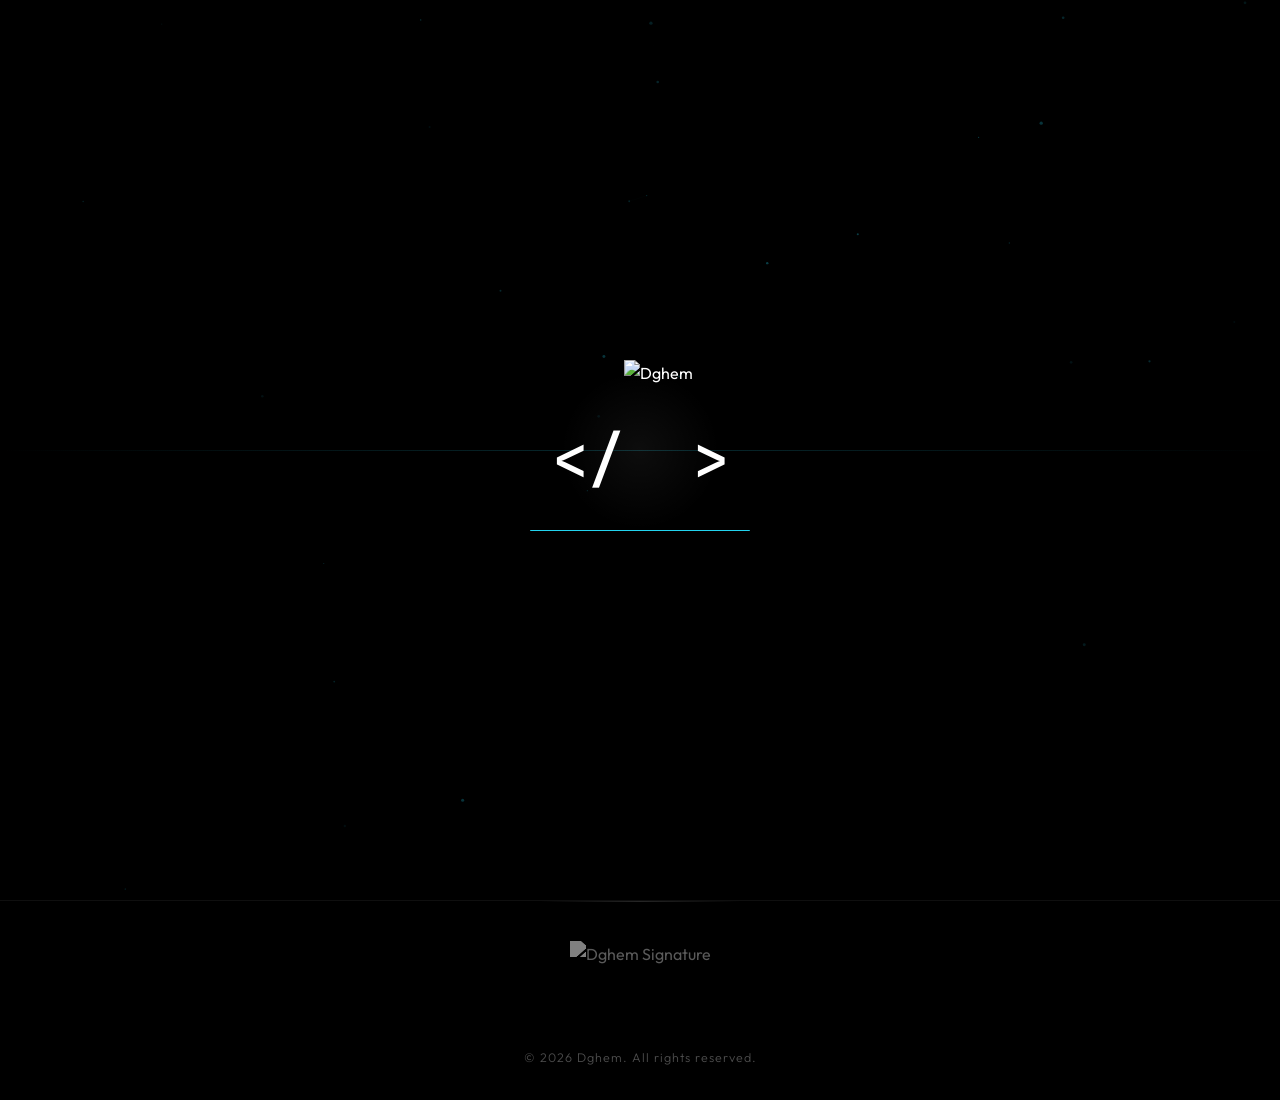
==== commit ba4760b2: "Update contact.html" ====
--- a/contact.html
+++ b/contact.html
@@ -20,7 +20,7 @@
     <meta name="twitter:image" content="https://i.ibb.co/XfPqSFY8/1.png">
 
     <!-- Discord Blue Side Bar -->
-    <meta name="theme-color" content="#3b82f6">
+    <meta name="theme-color" content="#00bfff">
 
     <link rel="icon" href="https://i.ibb.co/pv9NJ9TB/59bac9e8-fed2-40f2-8262-33878be50a67.png" type="image/x-icon">
     <link rel="stylesheet" href="styles.css">
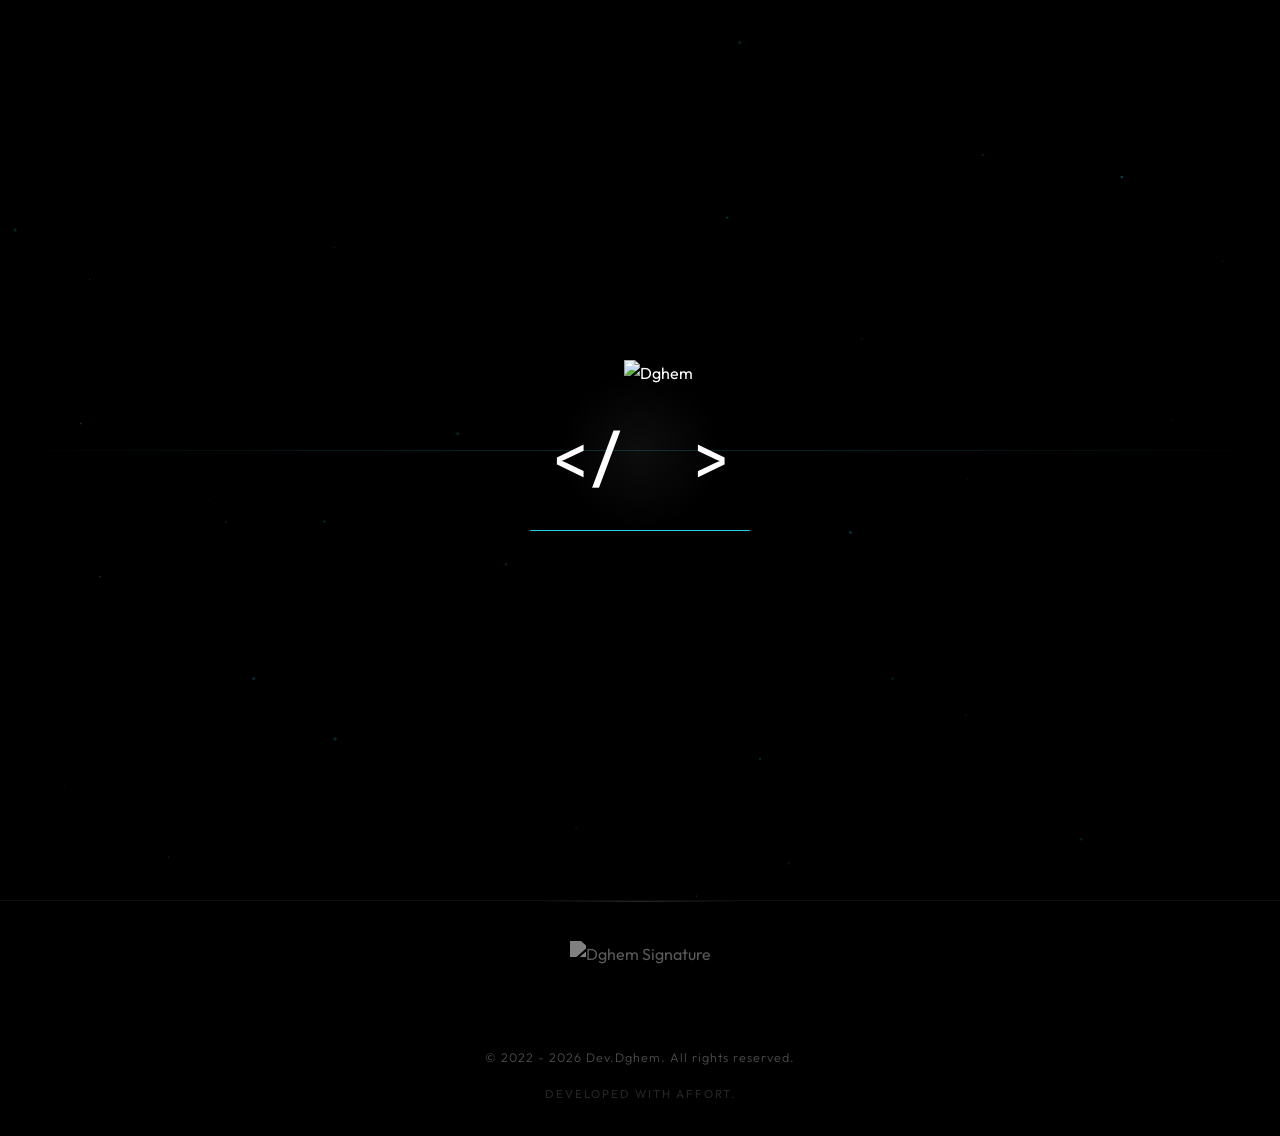
==== commit 63809f08: "Update contact.html" ====
--- a/contact.html
+++ b/contact.html
@@ -117,7 +117,8 @@
     <footer class="footer" style="padding: 40px 48px 32px;">
         <div class="footer-bottom" style="border-top: none; padding-top: 0;">
             <img src="https://i.ibb.co/XfPqSFY8/1.png" alt="Dghem Signature" class="footer-signature">
-            <p class="copyright">© 2026 Dghem. All rights reserved.</p>
+            <p class="copyright">© 2022 - 2026 Dev.Dghem. All rights reserved.</p>
+            <p class="footer-tagline">Developed with affort.</p>
         </div>
     </footer>
 
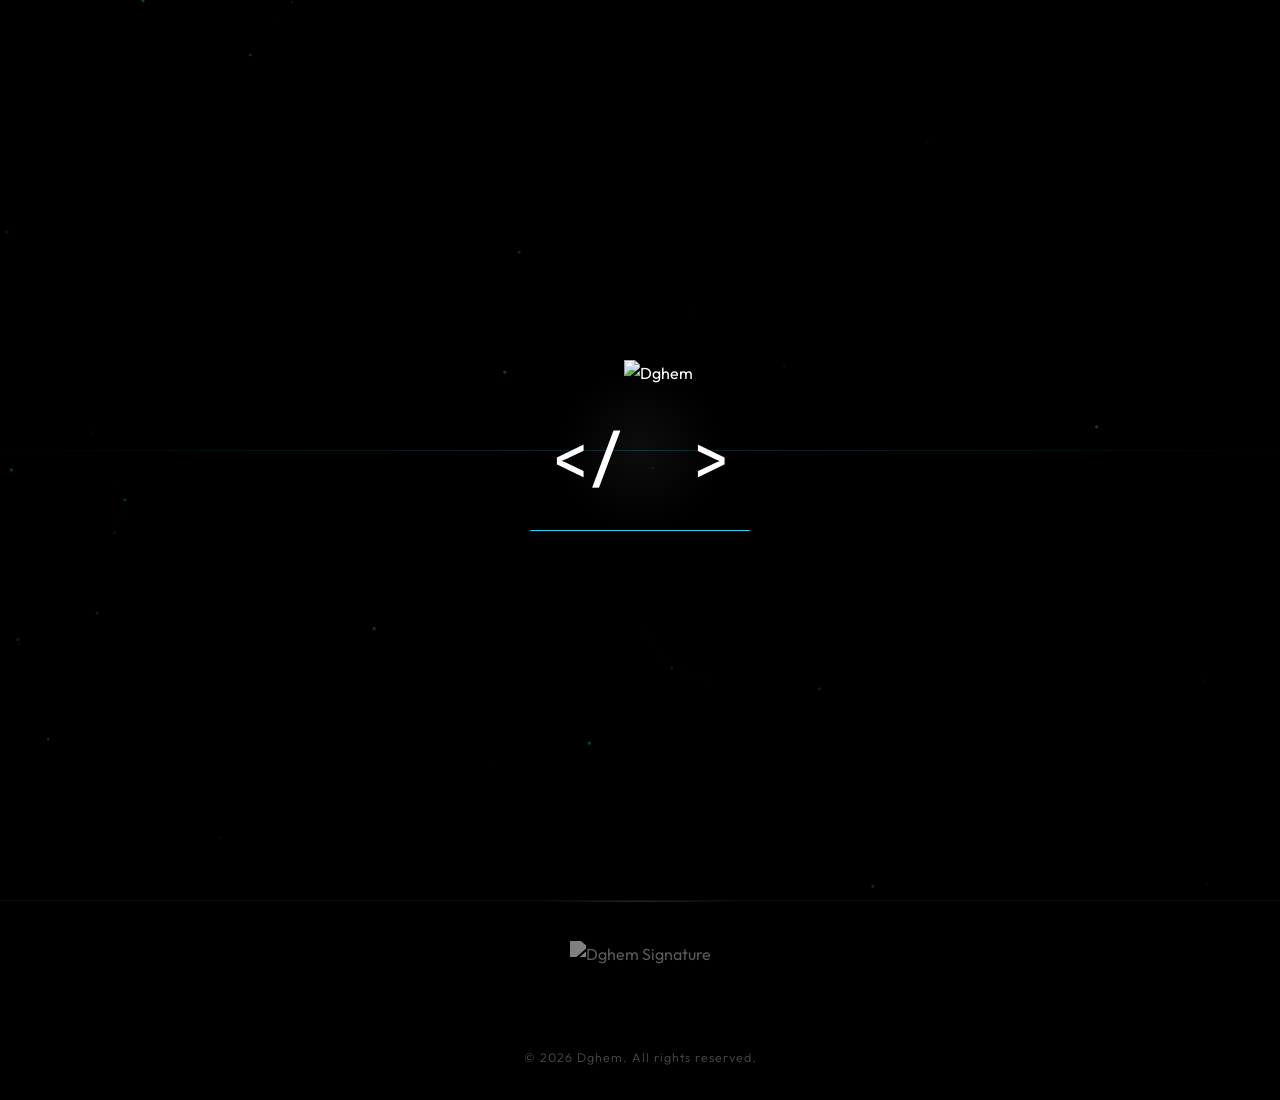
==== commit a790cb3c: "Update contact.html" ====
--- a/contact.html
+++ b/contact.html
@@ -14,7 +14,7 @@
     <meta property="og:url" content="https://dghem.site/contact">
 
     <!-- Twitter Card -->
-    <meta name="twitter:card" content="summary">
+    <meta name="twitter:card" content="summary_large_image">
     <meta name="twitter:title" content="Dghem | Contact">
     <meta name="twitter:description" content="Get in touch with Dghem — reach out on Discord for project inquiries.">
     <meta name="twitter:image" content="https://i.ibb.co/XfPqSFY8/1.png">
@@ -117,8 +117,7 @@
     <footer class="footer" style="padding: 40px 48px 32px;">
         <div class="footer-bottom" style="border-top: none; padding-top: 0;">
             <img src="https://i.ibb.co/XfPqSFY8/1.png" alt="Dghem Signature" class="footer-signature">
-            <p class="copyright">© 2022 - 2026 Dev.Dghem. All rights reserved.</p>
-            <p class="footer-tagline">Developed with affort.</p>
+            <p class="copyright">© 2026 Dghem. All rights reserved.</p>
         </div>
     </footer>
 
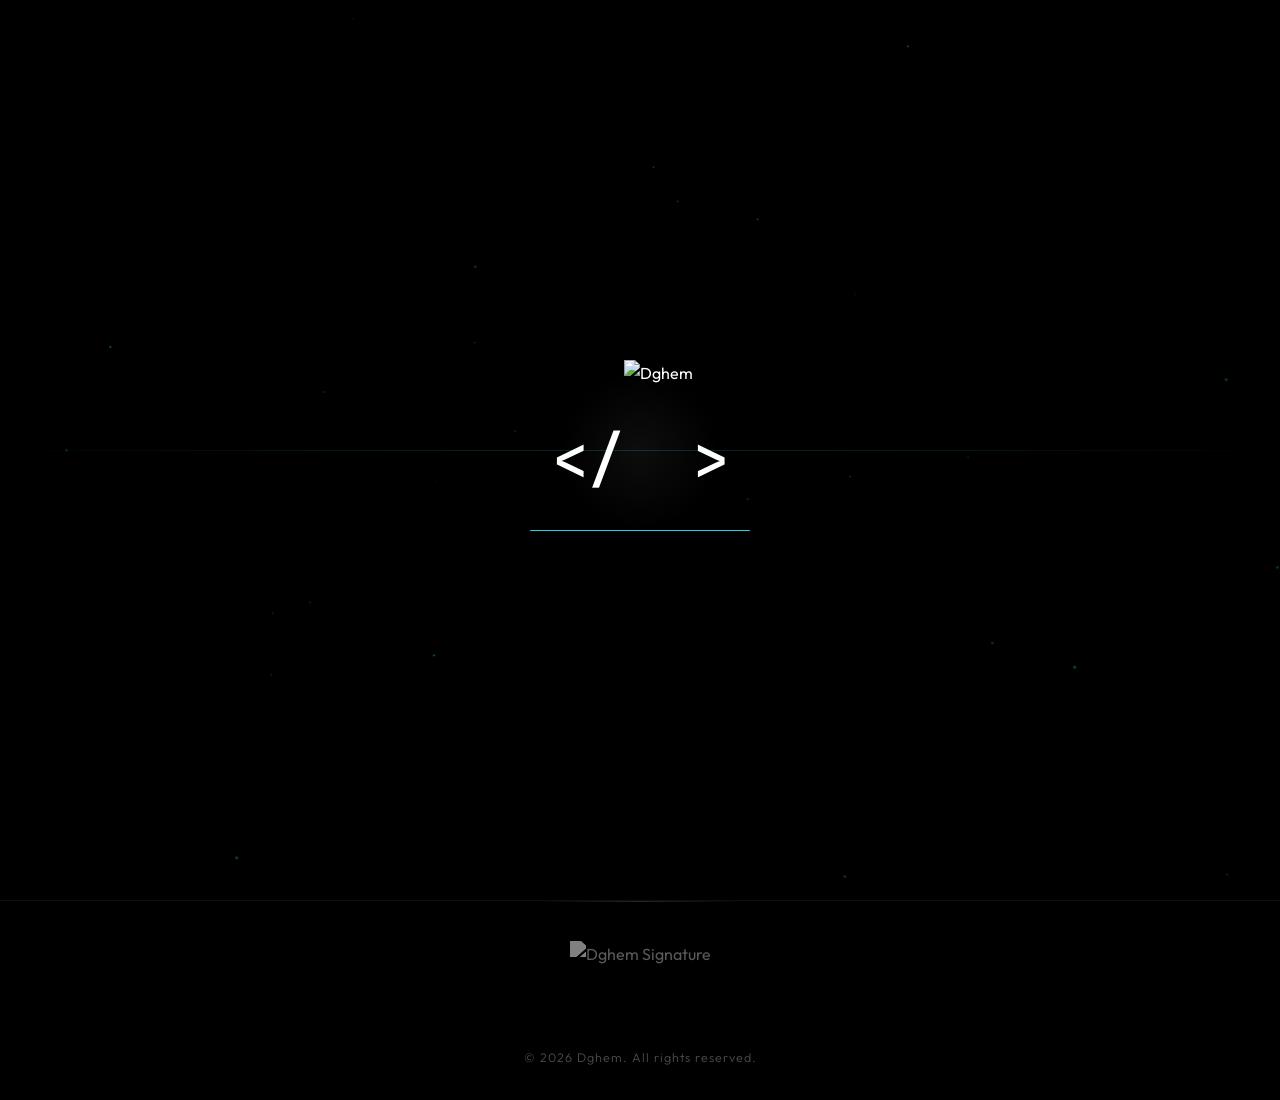
==== commit 78601a87: "Update contact.html" ====
--- a/contact.html
+++ b/contact.html
@@ -10,14 +10,14 @@
     <meta property="og:type" content="website">
     <meta property="og:title" content="Dghem | Contact">
     <meta property="og:description" content="Get in touch with Dghem — reach out on Discord for project inquiries.">
-    <meta property="og:image" content="https://i.ibb.co/XfPqSFY8/1.png">
+    <meta property="og:image" content="https://dghem.site/og-image.png">
     <meta property="og:url" content="https://dghem.site/contact">
 
     <!-- Twitter Card -->
     <meta name="twitter:card" content="summary_large_image">
     <meta name="twitter:title" content="Dghem | Contact">
     <meta name="twitter:description" content="Get in touch with Dghem — reach out on Discord for project inquiries.">
-    <meta name="twitter:image" content="https://i.ibb.co/XfPqSFY8/1.png">
+    <meta name="twitter:image" content="https://dghem.site/og-image.png">
 
     <!-- Discord Blue Side Bar -->
     <meta name="theme-color" content="#00bfff">
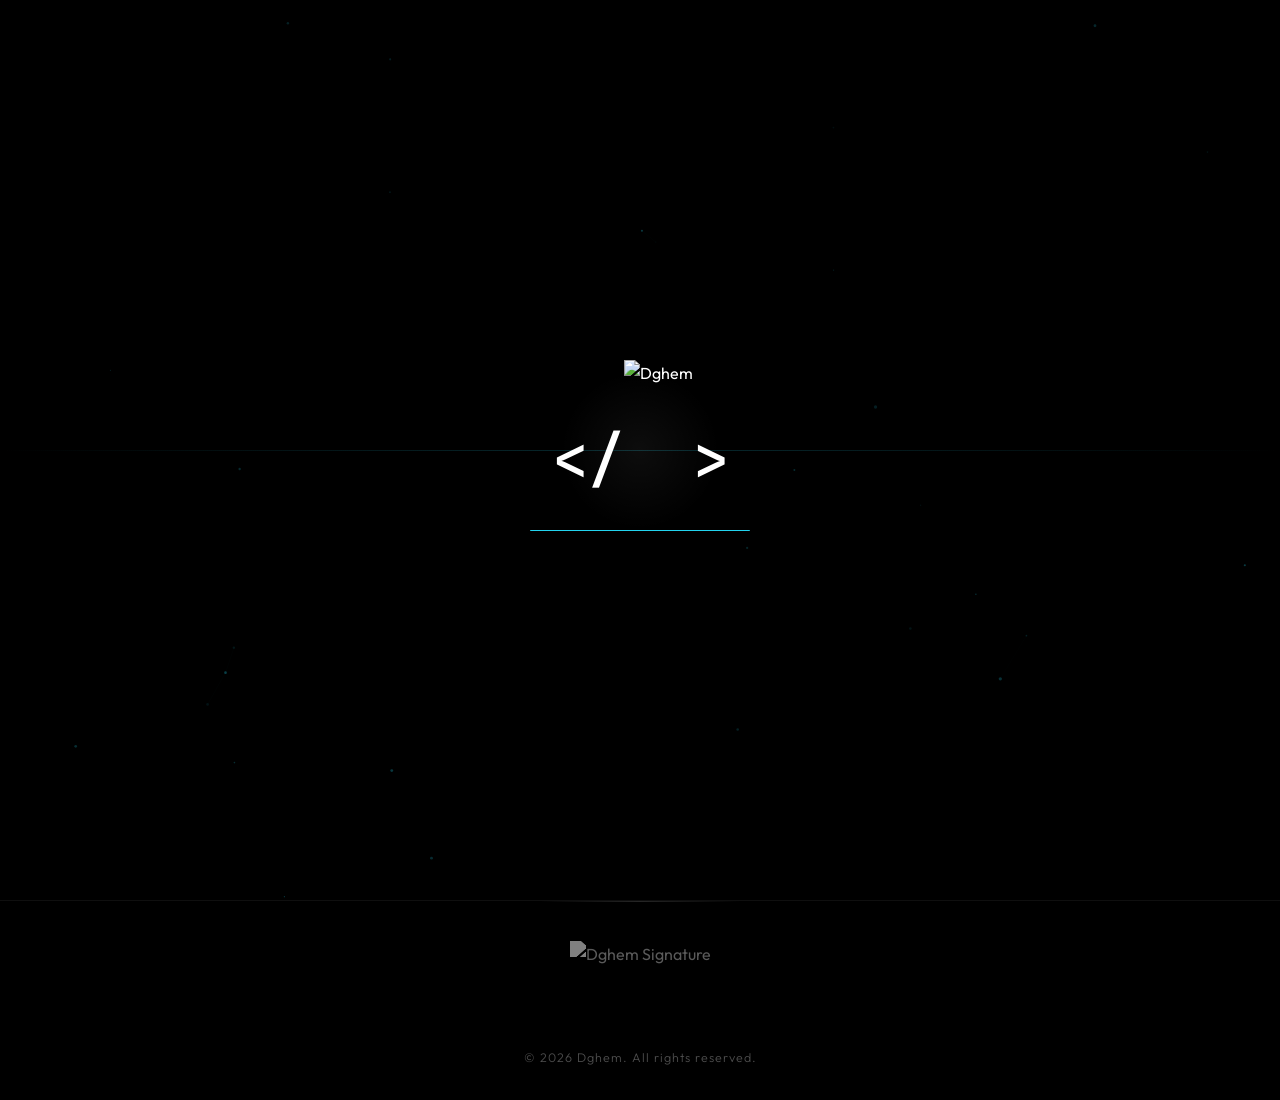
==== commit 15d103ce: "Update contact.html" ====
--- a/contact.html
+++ b/contact.html
@@ -10,14 +10,14 @@
     <meta property="og:type" content="website">
     <meta property="og:title" content="Dghem | Contact">
     <meta property="og:description" content="Get in touch with Dghem — reach out on Discord for project inquiries.">
-    <meta property="og:image" content="https://dghem.site/og-image.png">
+    <meta property="og:image" content="https://i.ibb.co/XfPqSFY8/1.png">
     <meta property="og:url" content="https://dghem.site/contact">
 
     <!-- Twitter Card -->
     <meta name="twitter:card" content="summary_large_image">
     <meta name="twitter:title" content="Dghem | Contact">
     <meta name="twitter:description" content="Get in touch with Dghem — reach out on Discord for project inquiries.">
-    <meta name="twitter:image" content="https://dghem.site/og-image.png">
+    <meta name="twitter:image" content="https://i.ibb.co/XfPqSFY8/1.png">
 
     <!-- Discord Blue Side Bar -->
     <meta name="theme-color" content="#00bfff">
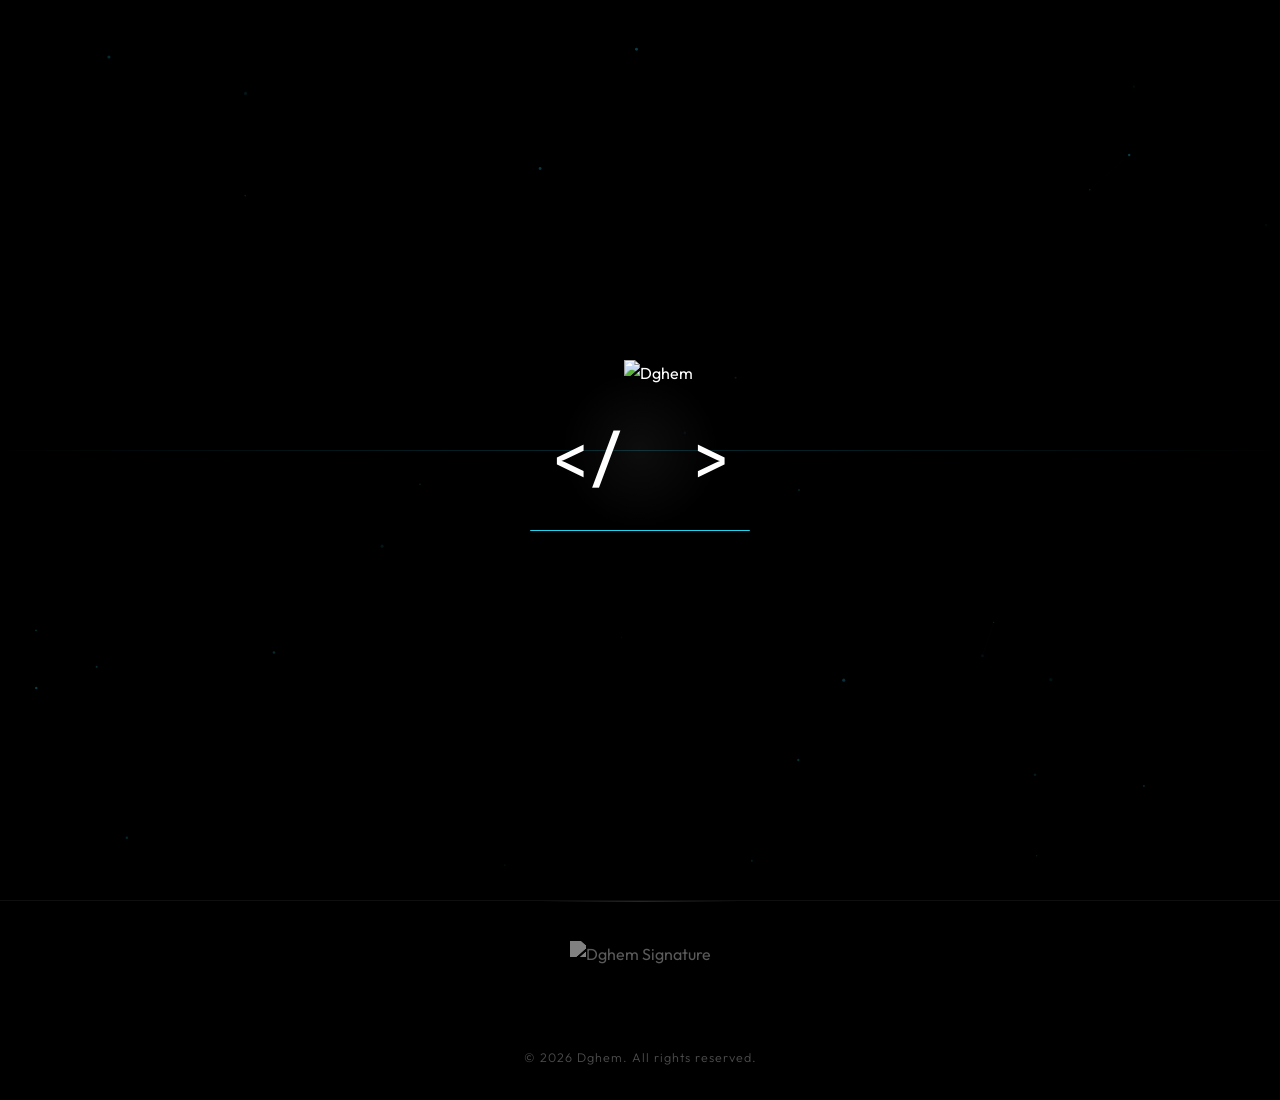
==== commit c8369820: "Update contact.html" ====
--- a/contact.html
+++ b/contact.html
@@ -14,7 +14,7 @@
     <meta property="og:url" content="https://dghem.site/contact">
 
     <!-- Twitter Card -->
-    <meta name="twitter:card" content="summary_large_image">
+    <meta name="twitter:card" content="summary">
     <meta name="twitter:title" content="Dghem | Contact">
     <meta name="twitter:description" content="Get in touch with Dghem — reach out on Discord for project inquiries.">
     <meta name="twitter:image" content="https://i.ibb.co/XfPqSFY8/1.png">
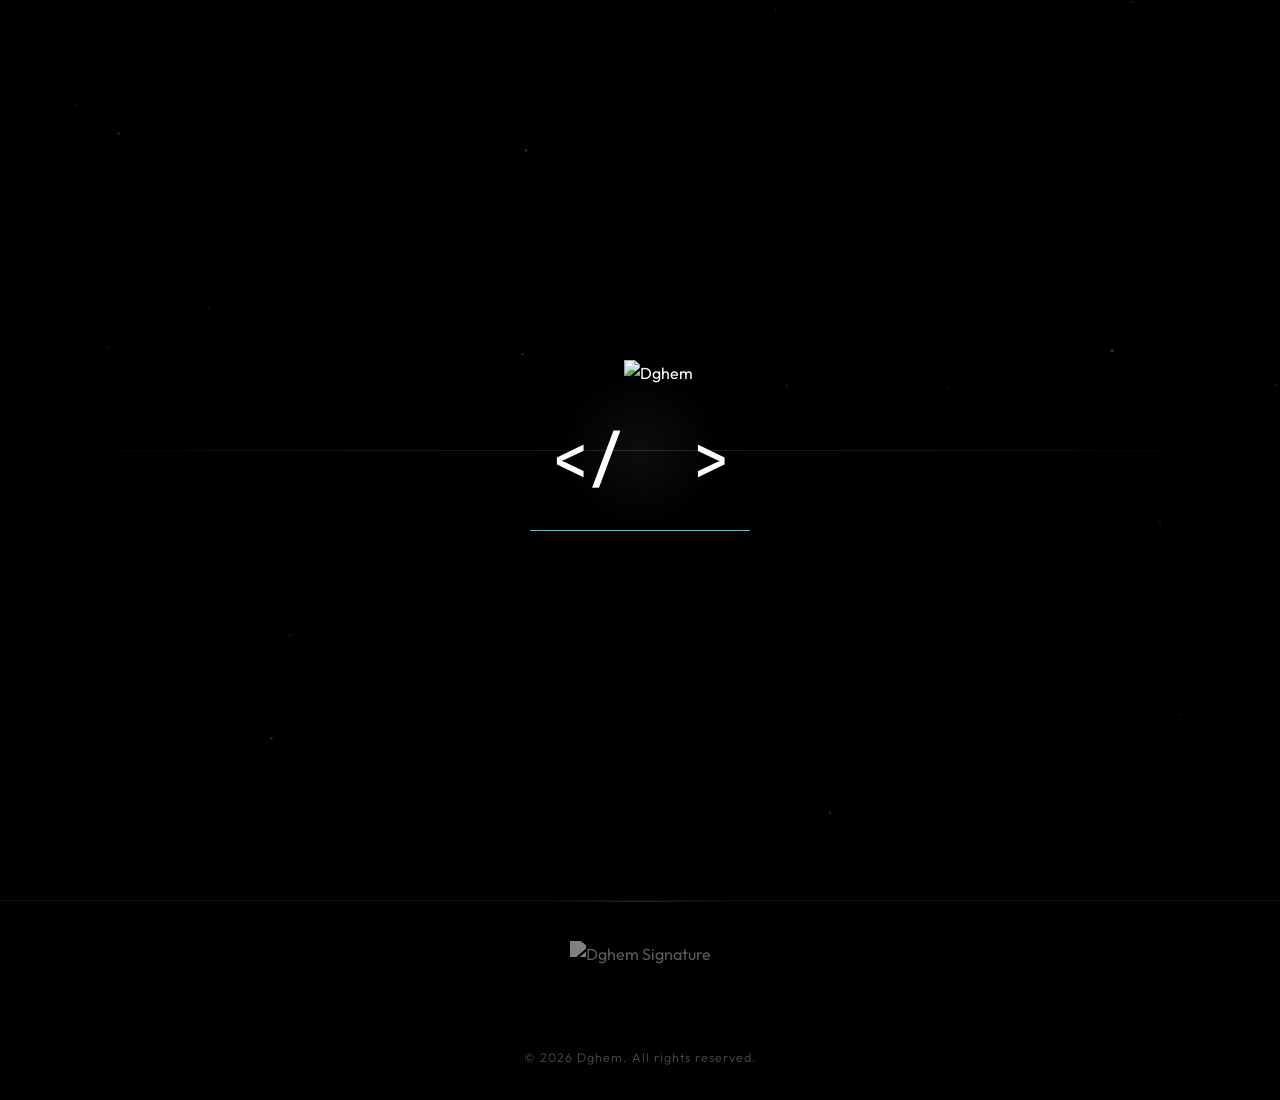
==== commit 729a6b39: "Update contact.html" ====
--- a/contact.html
+++ b/contact.html
@@ -10,14 +10,14 @@
     <meta property="og:type" content="website">
     <meta property="og:title" content="Dghem | Contact">
     <meta property="og:description" content="Get in touch with Dghem — reach out on Discord for project inquiries.">
-    <meta property="og:image" content="https://i.ibb.co/XfPqSFY8/1.png">
+    <meta property="og:image" content="https://dghem.site/og-image.png">
     <meta property="og:url" content="https://dghem.site/contact">
 
     <!-- Twitter Card -->
     <meta name="twitter:card" content="summary">
     <meta name="twitter:title" content="Dghem | Contact">
     <meta name="twitter:description" content="Get in touch with Dghem — reach out on Discord for project inquiries.">
-    <meta name="twitter:image" content="https://i.ibb.co/XfPqSFY8/1.png">
+    <meta name="twitter:image" content="https://dghem.site/og-image.png">
 
     <!-- Discord Blue Side Bar -->
     <meta name="theme-color" content="#00bfff">
